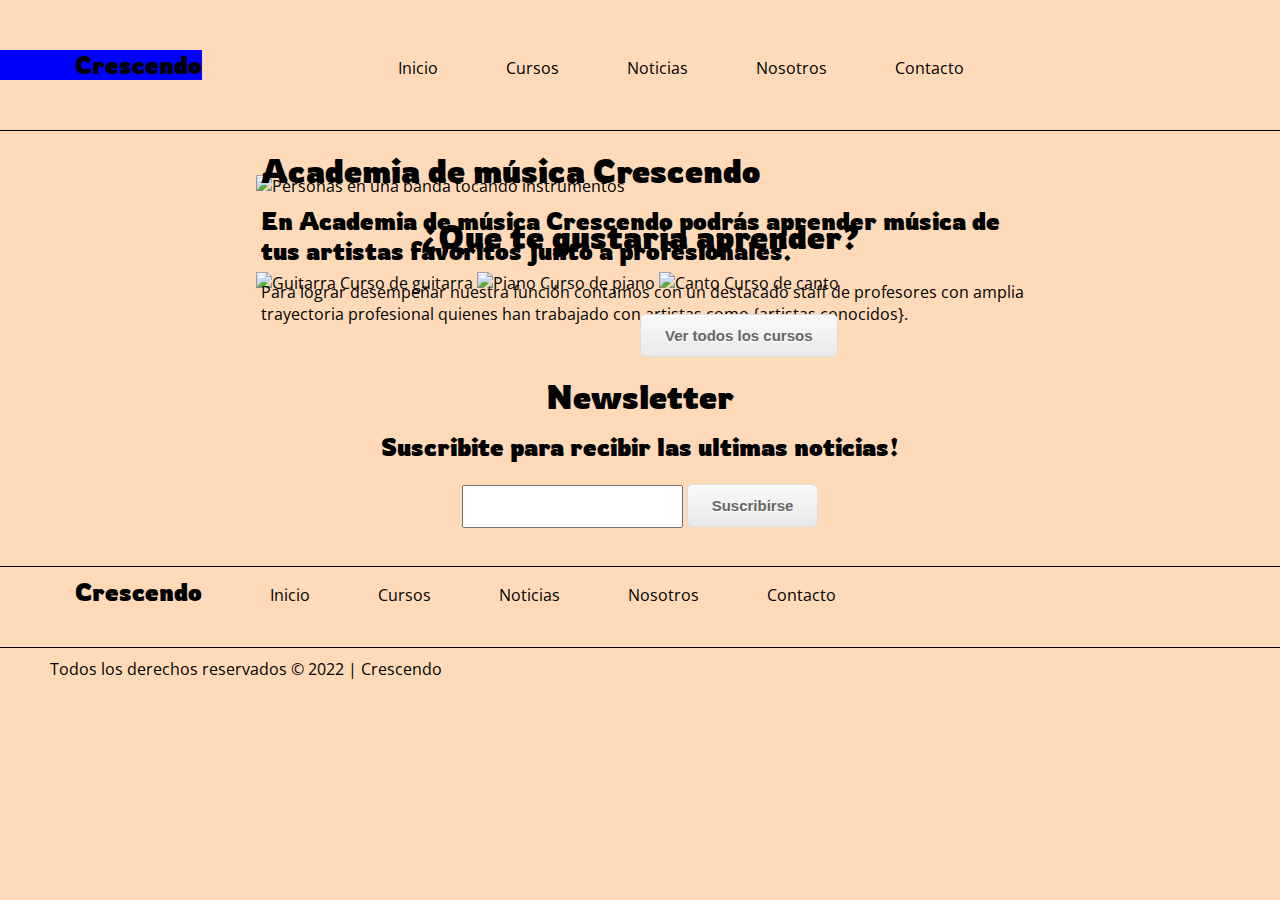
==== index.html @ 7f2bd4f7 "Se agregan transiciones de pruebas" ====
<!DOCTYPE html>
<html lang="en">
  <head>
    <meta charset="UTF-8" />
    <meta http-equiv="X-UA-Compatible" content="IE=edge" />
    <meta name="viewport" content="width=device-width, initial-scale=1.0" />
    <title>Crescendo - Academia de Música</title>
    <link rel="stylesheet" href="styles/reset.css" />
    <link rel="stylesheet" href="styles/style.css" />
    <link rel="preconnect" href="https://fonts.googleapis.com" />
    <link rel="preconnect" href="https://fonts.gstatic.com" crossorigin />
    <link
      href="https://fonts.googleapis.com/css2?family=Open+Sans:ital,wght@0,300;0,400;0,500;1,300&family=Rowdies:wght@400;700&display=swap"
      rel="stylesheet"
    />
    <!-- https://fontawesome.com/icons -->
    <link href="assets/fontawesome/css/all.css" rel="stylesheet" />
  </head>
  <body>
    <header>
      <h1 id="header__logo" class="transition"><a href="index.html">Crescendo</a></h1>
      <nav id="header__nav">
        <ul>
          <li><a href="index.html">Inicio</a></li>
          <li><a href="cursos.html">Cursos</a></li>
          <li><a href="noticias.html">Noticias</a></li>
          <li><a href="nosotros.html">Nosotros</a></li>
          <li><a href="contacto.html">Contacto</a></li>
        </ul>
      </nav>
    </header>
    <section>
      <!-- LOGO + TITLE + SUBTITLE -->
      <article id="landing">
        <h2>Academia de música Crescendo</h2>
        <h3>
          En Academia de música Crescendo podrás aprender música de tus artistas
          favoritos junto a profesionales.
        </h3>
        <p>
          Para lograr desempeñar nuestra función contamos con un destacado staff
          de profesores con amplia trayectoria profesional quienes han trabajado
          con artistas como {artistas conocidos}.
        </p>
        <img
          src="https://fakeimg.pl/640x360"
          alt="Personas en una banda tocando instrumentos"
        />
      </article>
      <!-- CURSOS -->
      <article class="container" id="cursos">
        <h2 class="center">¿Que te gustaria aprender?</h2>
        <figure>
          <img src="https://fakeimg.pl/250x100" alt="Guitarra" />
          <figcaption>Curso de guitarra</figcaption>
        </figure>
        <figure>
          <img src="https://fakeimg.pl/250x100" alt="Piano" />
          <figcaption>Curso de piano</figcaption>
        </figure>
        <figure>
          <img src="https://fakeimg.pl/250x100" alt="Canto" />
          <figcaption>Curso de canto</figcaption>
        </figure>
        <form method="get" action="/cursos.html">
          <button class="button__primary--action" type="submit">
            Ver todos los cursos
          </button>
        </form>
      </article>
      <!-- NEWSLETTER -->
      <article class="container" id="newsletter">
        <h2 class="center">Newsletter</h2>
        <h3>Suscribite para recibir las ultimas noticias!</h3>
        <form action="" method="post">
          <input type="email" name="email" id="email" />
          <button type="submit" class="button__primary--action">
            Suscribirse
          </button>
        </form>
      </article>
    </section>
    <footer>
      <h2 id="footer__logo"><a href="index.html">Crescendo</a></h2>
      <nav>
        <ul>
          <li><a href="index.html">Inicio</a></li>
          <li><a href="cursos.html">Cursos</a></li>
          <li><a href="noticias.html">Noticias</a></li>
          <li><a href="nosotros.html">Nosotros</a></li>
          <li><a href="contacto.html">Contacto</a></li>
        </ul>
      </nav>
      <section id="footer__social-media__icons">
        <a href=""><i class="fa-brands fa-twitter"></i></a>
        <a href=""><i class="fa-brands fa-instagram"></i></a>
        <a href=""><i class="fa-brands fa-facebook"></i></a>
      </section>
      <div id="footer__copyright">
        <p>Todos los derechos reservados &copy; 2022 | Crescendo</p>
      </div>
    </footer>
  </body>
</html>
---- styles/style.css ----
/* VARIABLES!!!! */
:root {
  --main-bg-color: peachpuff;
  --main-text-color: black;
  --logo-font-family: "Rowdies", sans-serif;
  --logo-font-size: 1.5em;
  --logo-font-weight: bold;
  --logo-padding-left: 75px;
  --main-border-color: black;
}

* {
  /* UNIVERSAL/GLOBAL SELECTOR */
  margin: 0;
  padding: 0;
}

body {
  font-family: "Open Sans", sans-serif;
  background-color: var(--main-bg-color);
}

header {
  border-bottom: 1px solid var(--main-border-color);
  padding: 50px 0px;
}

#header__nav {
  margin-left: 10%;
}

#header__logo,
#footer__logo {
  font-family: var(--logo-font-family);
  font-size: var(--logo-font-size);
  font-weight: var(--logo-font-weight);
  padding-left: var(--logo-padding-left);
}

.transition {
  background-color: blue;
  transform: matrix(1, 0, 0, 1, 0, 0);
}

.transition:hover {
  background-color: yellow;
  transform: matrix(1.4, -0.54, 0.54, 1.4, 0, 0);
  border: 15px solid blue;
  transition: background-color 3s ease-in 0s,
    transform 0.5s cubic-bezier(0, 0, 0, 0) 0s, border 2s ease 0s;
}

.container {
  margin: auto;
  width: 60%;
}

h2 {
  font-family: "Rowdies", sans-serif;
  font-size: 2em;
  padding-bottom: 15px;
}
h3 {
  font-family: "Rowdies", sans-serif;
  font-size: 1.5em;
  padding-bottom: 15px;
}

.center {
  text-align: center;
}

#landing {
  margin-bottom: 20px;
  margin: auto;
  width: 60%;
  margin-top: -130px;
}

#landing h2,
#landing h3,
#landing p {
  position: relative;
  top: 150px;
  left: 5px;
}

#landing img {
  object-fit: cover;
  width: 100%;
  height: 100%;
}

#cursos,
#noticias {
  margin-top: 20px;
  margin-bottom: 20px;
}

#cursos figure,
#cursos img,
#cursos figcaption,
#noticias figure,
#noticias img,
#noticias figcaption {
  display: inline;
}

#cursos button,
#noticias button {
  margin-top: 20px;
  position: relative;
  left: 50%;
}

#newsletter__small {
  margin-top: 20px;
  margin-bottom: 20px;
  text-align: center;
}

#contactate {
  margin-bottom: 30px;
}

#contactate h2,
#contactate p,
#contactate h3 {
  text-align: center;
}
#contactate__telefono {
  text-align: center;
  margin: 20px;
  border: 1px solid #000;
}
#newsletter__small form input {
  padding: 12px 20px;
  margin: 8px 0;
  box-sizing: border-box;
}

#newsletter {
  margin-bottom: 30px;
}

#newsletter h3 {
  text-align: center;
}

#newsletter form {
  font-family: "Rowdies", sans-serif;
  text-align: center;
}

#newsletter form input {
  padding: 12px 20px;
  margin: 8px 0;
  box-sizing: border-box;
}

#contacto-curso {
  text-align: center;
  margin-bottom: 35px;
}

#contacto-curso input,
#contacto-curso select {
  padding: 12px 20px;
  margin: 8px 0;
  box-sizing: border-box;
}

/* https://www.bestcssbuttongenerator.com/#/28 */
.button__primary--action {
  box-shadow: inset 0px 1px 0px 0px #ffffff;
  background: linear-gradient(to bottom, #f9f9f9 5%, #e9e9e9 100%);
  background-color: #f9f9f9;
  border-radius: 6px;
  border: 1px solid #dcdcdc;
  cursor: pointer;
  color: #666666;
  font-family: Arial;
  font-size: 15px;
  font-weight: bold;
  padding: 12px 24px;

  text-shadow: 0px 1px 0px #ffffff;
}

.button__primary--action :hover {
  background: linear-gradient(to bottom, #e9e9e9 5%, #f9f9f9 100%);
  background-color: #e9e9e9;
}

.button__primary--action :active {
  position: relative;
  top: 1px;
}

.us {
  margin-top: 20px;
  margin-bottom: 20px;
}
.us__text {
  text-align: center;
}

.us__logo {
  position: relative;
  left: 940px;
  top: -30px;
}

.our__advantages {
  margin-top: 20px;
  margin-bottom: 20px;
  text-align: center;
}

.our__advantages__item {
  display: inline-block;
  margin-right: 20px;
  margin-bottom: 20px;
}

footer {
  border-top: 1px solid var(--main-border-color);
  padding-top: 10px;
}

#header__logo,
#header__logo a,
nav,
nav ul,
nav ul li,
nav ul li a,
#footer__logo,
#footer__logo a,
#footer__social-media__icons {
  display: inline;
  text-decoration: none;
  color: inherit;
}

nav ul li {
  margin-left: 5%;
}

nav ul li a {
  text-decoration: none;
  color: inherit;
}

#footer__social-media__icons {
  padding-left: 25%;
}

#footer__social-media__icons a {
  font-size: 1.3em;
  color: inherit;
  padding-right: 7px;
}

#footer__copyright {
  border-top: 1px solid var(--main-border-color);
  padding-top: 10px;
  padding-left: 50px;
  margin-top: 40px;
}
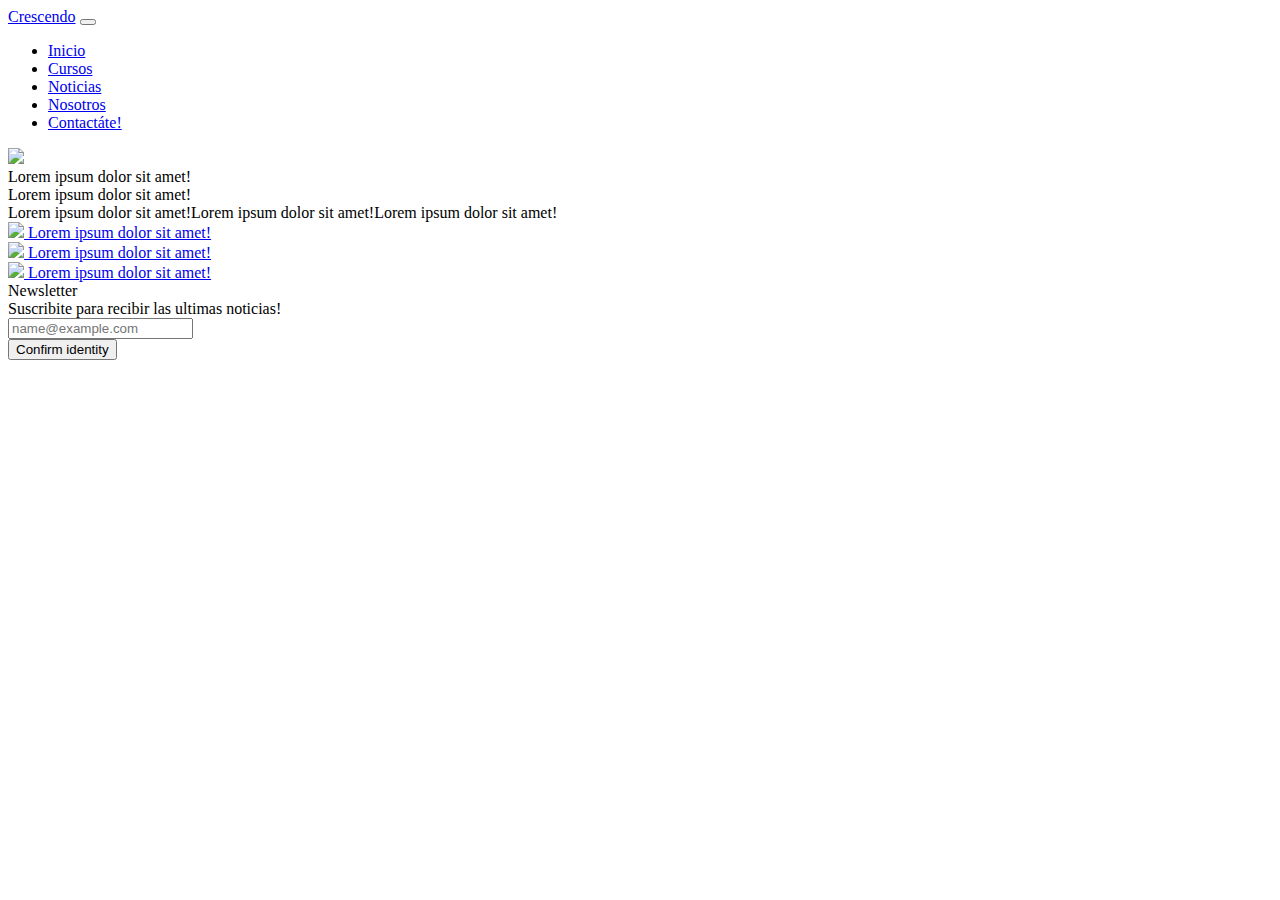
==== commit 1156a287: "bootstrap" ====
--- a/index.html
+++ b/index.html
@@ -1,104 +1,154 @@
-<!DOCTYPE html>
-<html lang="en">
-  <head>
-    <meta charset="UTF-8" />
-    <meta http-equiv="X-UA-Compatible" content="IE=edge" />
-    <meta name="viewport" content="width=device-width, initial-scale=1.0" />
-    <title>Crescendo - Academia de Música</title>
-    <link rel="stylesheet" href="styles/reset.css" />
-    <link rel="stylesheet" href="styles/style.css" />
-    <link rel="preconnect" href="https://fonts.googleapis.com" />
-    <link rel="preconnect" href="https://fonts.gstatic.com" crossorigin />
-    <link
-      href="https://fonts.googleapis.com/css2?family=Open+Sans:ital,wght@0,300;0,400;0,500;1,300&family=Rowdies:wght@400;700&display=swap"
-      rel="stylesheet"
-    />
-    <!-- https://fontawesome.com/icons -->
-    <link href="assets/fontawesome/css/all.css" rel="stylesheet" />
-  </head>
-  <body>
-    <header>
-      <h1 id="header__logo" class="transition"><a href="index.html">Crescendo</a></h1>
-      <nav id="header__nav">
-        <ul>
-          <li><a href="index.html">Inicio</a></li>
-          <li><a href="cursos.html">Cursos</a></li>
-          <li><a href="noticias.html">Noticias</a></li>
-          <li><a href="nosotros.html">Nosotros</a></li>
-          <li><a href="contacto.html">Contacto</a></li>
-        </ul>
-      </nav>
-    </header>
-    <section>
-      <!-- LOGO + TITLE + SUBTITLE -->
-      <article id="landing">
-        <h2>Academia de música Crescendo</h2>
-        <h3>
-          En Academia de música Crescendo podrás aprender música de tus artistas
-          favoritos junto a profesionales.
-        </h3>
-        <p>
-          Para lograr desempeñar nuestra función contamos con un destacado staff
-          de profesores con amplia trayectoria profesional quienes han trabajado
-          con artistas como {artistas conocidos}.
-        </p>
-        <img
-          src="https://fakeimg.pl/640x360"
-          alt="Personas en una banda tocando instrumentos"
-        />
-      </article>
-      <!-- CURSOS -->
-      <article class="container" id="cursos">
-        <h2 class="center">¿Que te gustaria aprender?</h2>
-        <figure>
-          <img src="https://fakeimg.pl/250x100" alt="Guitarra" />
-          <figcaption>Curso de guitarra</figcaption>
-        </figure>
-        <figure>
-          <img src="https://fakeimg.pl/250x100" alt="Piano" />
-          <figcaption>Curso de piano</figcaption>
-        </figure>
-        <figure>
-          <img src="https://fakeimg.pl/250x100" alt="Canto" />
-          <figcaption>Curso de canto</figcaption>
-        </figure>
-        <form method="get" action="/cursos.html">
-          <button class="button__primary--action" type="submit">
-            Ver todos los cursos
-          </button>
-        </form>
-      </article>
-      <!-- NEWSLETTER -->
-      <article class="container" id="newsletter">
-        <h2 class="center">Newsletter</h2>
-        <h3>Suscribite para recibir las ultimas noticias!</h3>
-        <form action="" method="post">
-          <input type="email" name="email" id="email" />
-          <button type="submit" class="button__primary--action">
-            Suscribirse
-          </button>
-        </form>
-      </article>
-    </section>
-    <footer>
-      <h2 id="footer__logo"><a href="index.html">Crescendo</a></h2>
-      <nav>
-        <ul>
-          <li><a href="index.html">Inicio</a></li>
-          <li><a href="cursos.html">Cursos</a></li>
-          <li><a href="noticias.html">Noticias</a></li>
-          <li><a href="nosotros.html">Nosotros</a></li>
-          <li><a href="contacto.html">Contacto</a></li>
-        </ul>
-      </nav>
-      <section id="footer__social-media__icons">
-        <a href=""><i class="fa-brands fa-twitter"></i></a>
-        <a href=""><i class="fa-brands fa-instagram"></i></a>
-        <a href=""><i class="fa-brands fa-facebook"></i></a>
-      </section>
-      <div id="footer__copyright">
-        <p>Todos los derechos reservados &copy; 2022 | Crescendo</p>
-      </div>
-    </footer>
-  </body>
-</html>
+<!DOCTYPE html>
+<html lang="en">
+  <head>
+    <!-- Required meta tags -->
+    <meta charset="utf-8" />
+    <meta name="viewport" content="width=device-width, initial-scale=1" />
+
+    <link rel="stylesheet" href="./styles/reset.css" />
+    <!-- Bootstrap CSS -->
+    <link
+      href="https://cdn.jsdelivr.net/npm/bootstrap@5.0.2/dist/css/bootstrap.min.css"
+      rel="stylesheet"
+      integrity="sha384-EVSTQN3/azprG1Anm3QDgpJLIm9Nao0Yz1ztcQTwFspd3yD65VohhpuuCOmLASjC"
+      crossorigin="anonymous"
+    />
+    <link rel="stylesheet" href="./styles/style.css" />
+    <title>Crescendo</title>
+  </head>
+  <body>
+    <nav class="navbar navbar-expand-lg navbar-light bg-light">
+      <div class="container-fluid">
+        <a class="navbar-brand" href="#">Crescendo</a>
+        <button
+          class="navbar-toggler"
+          type="button"
+          data-bs-toggle="collapse"
+          data-bs-target="#navbarNav"
+          aria-controls="navbarNav"
+          aria-expanded="false"
+          aria-label="Toggle navigation"
+        >
+          <span class="navbar-toggler-icon"></span>
+        </button>
+        <div
+          class="collapse navbar-collapse justify-content-center"
+          id="navbarNav"
+        >
+          <ul class="navbar-nav">
+            <li class="nav-item px-3">
+              <a class="nav-link active" aria-current="page" href="./index.html"
+                >Inicio</a
+              >
+            </li>
+            <li class="nav-item px-3">
+              <a class="nav-link" href="./cursos.html">Cursos</a>
+            </li>
+            <li class="nav-item px-3">
+              <a class="nav-link" href="#">Noticias</a>
+            </li>
+            <li class="nav-item px-3">
+              <a class="nav-link" href="#">Nosotros</a>
+            </li>
+            <li class="nav-item px-3">
+              <a class="nav-link" href="#">Contactáte!</a>
+            </li>
+          </ul>
+        </div>
+      </div>
+    </nav>
+    <div class="container">
+      <div class="row">
+        <div class="col">
+          <div class="card r">
+            <img
+              src="https://fakeimg.pl/640x360"
+              class="category-banner img-fluid"
+            />
+            <div class="card-img-overlay card-inverse">
+              <div class="imagebox__header--title">
+                Lorem ipsum dolor sit amet!
+              </div>
+              <div class="imagebox__header--subtitle">
+                Lorem ipsum dolor sit amet!
+              </div>
+              <div class="imagebox__header--body">
+                Lorem ipsum dolor sit amet!Lorem ipsum dolor sit amet!Lorem
+                ipsum dolor sit amet!
+              </div>
+            </div>
+          </div>
+        </div>
+      </div>
+      <div class="row">
+        <div class="col">
+          <div class="imagebox">
+            <a href="#placeholder">
+              <img
+                src="https://fakeimg.pl/250x100"
+                class="category-banner img-fluid"
+              />
+              <span class="imagebox-desc">Lorem ipsum dolor sit amet!</span>
+            </a>
+          </div>
+        </div>
+        <div class="col">
+          <div class="imagebox">
+            <a href="#placeholder">
+              <img
+                src="https://fakeimg.pl/250x100"
+                class="category-banner img-fluid"
+              />
+              <span class="imagebox-desc">Lorem ipsum dolor sit amet!</span>
+            </a>
+          </div>
+        </div>
+        <div class="col">
+          <div class="imagebox">
+            <a href="#placeholder">
+              <img
+                src="https://fakeimg.pl/250x100"
+                class="category-banner img-fluid"
+              />
+              <span class="imagebox-desc">Lorem ipsum dolor sit amet!</span>
+            </a>
+          </div>
+        </div>
+      </div>
+      <div class="row">Newsletter</div>
+      <div class="row">Suscribite para recibir las ultimas noticias!</div>
+      <div class="row">
+        <form class="row g-3">
+          <div class="mb-3">
+            <input
+              type="email"
+              class="form-control"
+              id="exampleFormControlInput1"
+              placeholder="name@example.com"
+            />
+          </div>
+          <div class="col-auto">
+            <button type="submit" class="btn btn-primary mb-3">
+              Confirm identity
+            </button>
+          </div>
+        </form>
+      </div>
+    </div>
+
+    <!-- Optional JavaScript; choose one of the two! -->
+
+    <!-- Option 1: Bootstrap Bundle with Popper -->
+    <script
+      src="https://cdn.jsdelivr.net/npm/bootstrap@5.0.2/dist/js/bootstrap.bundle.min.js"
+      integrity="sha384-MrcW6ZMFYlzcLA8Nl+NtUVF0sA7MsXsP1UyJoMp4YLEuNSfAP+JcXn/tWtIaxVXM"
+      crossorigin="anonymous"
+    ></script>
+
+    <!-- Option 2: Separate Popper and Bootstrap JS -->
+    <!--
+    <script src="https://cdn.jsdelivr.net/npm/@popperjs/core@2.9.2/dist/umd/popper.min.js" integrity="sha384-IQsoLXl5PILFhosVNubq5LC7Qb9DXgDA9i+tQ8Zj3iwWAwPtgFTxbJ8NT4GN1R8p" crossorigin="anonymous"></script>
+    <script src="https://cdn.jsdelivr.net/npm/bootstrap@5.0.2/dist/js/bootstrap.min.js" integrity="sha384-cVKIPhGWiC2Al4u+LWgxfKTRIcfu0JTxR+EQDz/bgldoEyl4H0zUF0QKbrJ0EcQF" crossorigin="anonymous"></script>
+    -->
+  </body>
+</html>
--- a/styles/style.css
+++ b/styles/style.css
@@ -1,269 +1,33 @@
-/* VARIABLES!!!! */
-:root {
-  --main-bg-color: peachpuff;
-  --main-text-color: black;
-  --logo-font-family: "Rowdies", sans-serif;
-  --logo-font-size: 1.5em;
-  --logo-font-weight: bold;
-  --logo-padding-left: 75px;
-  --main-border-color: black;
+/* .imagebox {
+  background: black;
+  padding: 0px;
+  position: relative;
+  text-align: center;
+  width: 100%;
 }
 
-* {
-  /* UNIVERSAL/GLOBAL SELECTOR */
-  margin: 0;
-  padding: 0;
+.imagebox img {
+  opacity: 1;
+  transition: 0.5s opacity;
 }
 
-body {
-  font-family: "Open Sans", sans-serif;
-  background-color: var(--main-bg-color);
+.imagebox .imagebox-desc {
+  background-color: rgba(0, 0, 0, 0.6);
+  bottom: 0px;
+  color: white;
+  font-size: 1.2em;
+  left: 0px;
+  padding: 10px 15px;
+  position: absolute;
+  transition: 0.5s padding;
+  text-align: center;
+  width: 100%;
 }
 
-header {
-  border-bottom: 1px solid var(--main-border-color);
-  padding: 50px 0px;
+.imagebox:hover img {
+  opacity: 0.7;
 }
 
-#header__nav {
-  margin-left: 10%;
-}
-
-#header__logo,
-#footer__logo {
-  font-family: var(--logo-font-family);
-  font-size: var(--logo-font-size);
-  font-weight: var(--logo-font-weight);
-  padding-left: var(--logo-padding-left);
-}
-
-.transition {
-  background-color: blue;
-  transform: matrix(1, 0, 0, 1, 0, 0);
-}
-
-.transition:hover {
-  background-color: yellow;
-  transform: matrix(1.4, -0.54, 0.54, 1.4, 0, 0);
-  border: 15px solid blue;
-  transition: background-color 3s ease-in 0s,
-    transform 0.5s cubic-bezier(0, 0, 0, 0) 0s, border 2s ease 0s;
-}
-
-.container {
-  margin: auto;
-  width: 60%;
-}
-
-h2 {
-  font-family: "Rowdies", sans-serif;
-  font-size: 2em;
-  padding-bottom: 15px;
-}
-h3 {
-  font-family: "Rowdies", sans-serif;
-  font-size: 1.5em;
-  padding-bottom: 15px;
-}
-
-.center {
-  text-align: center;
-}
-
-#landing {
-  margin-bottom: 20px;
-  margin: auto;
-  width: 60%;
-  margin-top: -130px;
-}
-
-#landing h2,
-#landing h3,
-#landing p {
-  position: relative;
-  top: 150px;
-  left: 5px;
-}
-
-#landing img {
-  object-fit: cover;
-  width: 100%;
-  height: 100%;
-}
-
-#cursos,
-#noticias {
-  margin-top: 20px;
-  margin-bottom: 20px;
-}
-
-#cursos figure,
-#cursos img,
-#cursos figcaption,
-#noticias figure,
-#noticias img,
-#noticias figcaption {
-  display: inline;
-}
-
-#cursos button,
-#noticias button {
-  margin-top: 20px;
-  position: relative;
-  left: 50%;
-}
-
-#newsletter__small {
-  margin-top: 20px;
-  margin-bottom: 20px;
-  text-align: center;
-}
-
-#contactate {
-  margin-bottom: 30px;
-}
-
-#contactate h2,
-#contactate p,
-#contactate h3 {
-  text-align: center;
-}
-#contactate__telefono {
-  text-align: center;
-  margin: 20px;
-  border: 1px solid #000;
-}
-#newsletter__small form input {
-  padding: 12px 20px;
-  margin: 8px 0;
-  box-sizing: border-box;
-}
-
-#newsletter {
-  margin-bottom: 30px;
-}
-
-#newsletter h3 {
-  text-align: center;
-}
-
-#newsletter form {
-  font-family: "Rowdies", sans-serif;
-  text-align: center;
-}
-
-#newsletter form input {
-  padding: 12px 20px;
-  margin: 8px 0;
-  box-sizing: border-box;
-}
-
-#contacto-curso {
-  text-align: center;
-  margin-bottom: 35px;
-}
-
-#contacto-curso input,
-#contacto-curso select {
-  padding: 12px 20px;
-  margin: 8px 0;
-  box-sizing: border-box;
-}
-
-/* https://www.bestcssbuttongenerator.com/#/28 */
-.button__primary--action {
-  box-shadow: inset 0px 1px 0px 0px #ffffff;
-  background: linear-gradient(to bottom, #f9f9f9 5%, #e9e9e9 100%);
-  background-color: #f9f9f9;
-  border-radius: 6px;
-  border: 1px solid #dcdcdc;
-  cursor: pointer;
-  color: #666666;
-  font-family: Arial;
-  font-size: 15px;
-  font-weight: bold;
-  padding: 12px 24px;
-
-  text-shadow: 0px 1px 0px #ffffff;
-}
-
-.button__primary--action :hover {
-  background: linear-gradient(to bottom, #e9e9e9 5%, #f9f9f9 100%);
-  background-color: #e9e9e9;
-}
-
-.button__primary--action :active {
-  position: relative;
-  top: 1px;
-}
-
-.us {
-  margin-top: 20px;
-  margin-bottom: 20px;
-}
-.us__text {
-  text-align: center;
-}
-
-.us__logo {
-  position: relative;
-  left: 940px;
-  top: -30px;
-}
-
-.our__advantages {
-  margin-top: 20px;
-  margin-bottom: 20px;
-  text-align: center;
-}
-
-.our__advantages__item {
-  display: inline-block;
-  margin-right: 20px;
-  margin-bottom: 20px;
-}
-
-footer {
-  border-top: 1px solid var(--main-border-color);
-  padding-top: 10px;
-}
-
-#header__logo,
-#header__logo a,
-nav,
-nav ul,
-nav ul li,
-nav ul li a,
-#footer__logo,
-#footer__logo a,
-#footer__social-media__icons {
-  display: inline;
-  text-decoration: none;
-  color: inherit;
-}
-
-nav ul li {
-  margin-left: 5%;
-}
-
-nav ul li a {
-  text-decoration: none;
-  color: inherit;
-}
-
-#footer__social-media__icons {
-  padding-left: 25%;
-}
-
-#footer__social-media__icons a {
-  font-size: 1.3em;
-  color: inherit;
-  padding-right: 7px;
-}
-
-#footer__copyright {
-  border-top: 1px solid var(--main-border-color);
-  padding-top: 10px;
-  padding-left: 50px;
-  margin-top: 40px;
-}
+.imagebox:hover .imagebox-desc {
+  padding-bottom: 10%;
+} */
